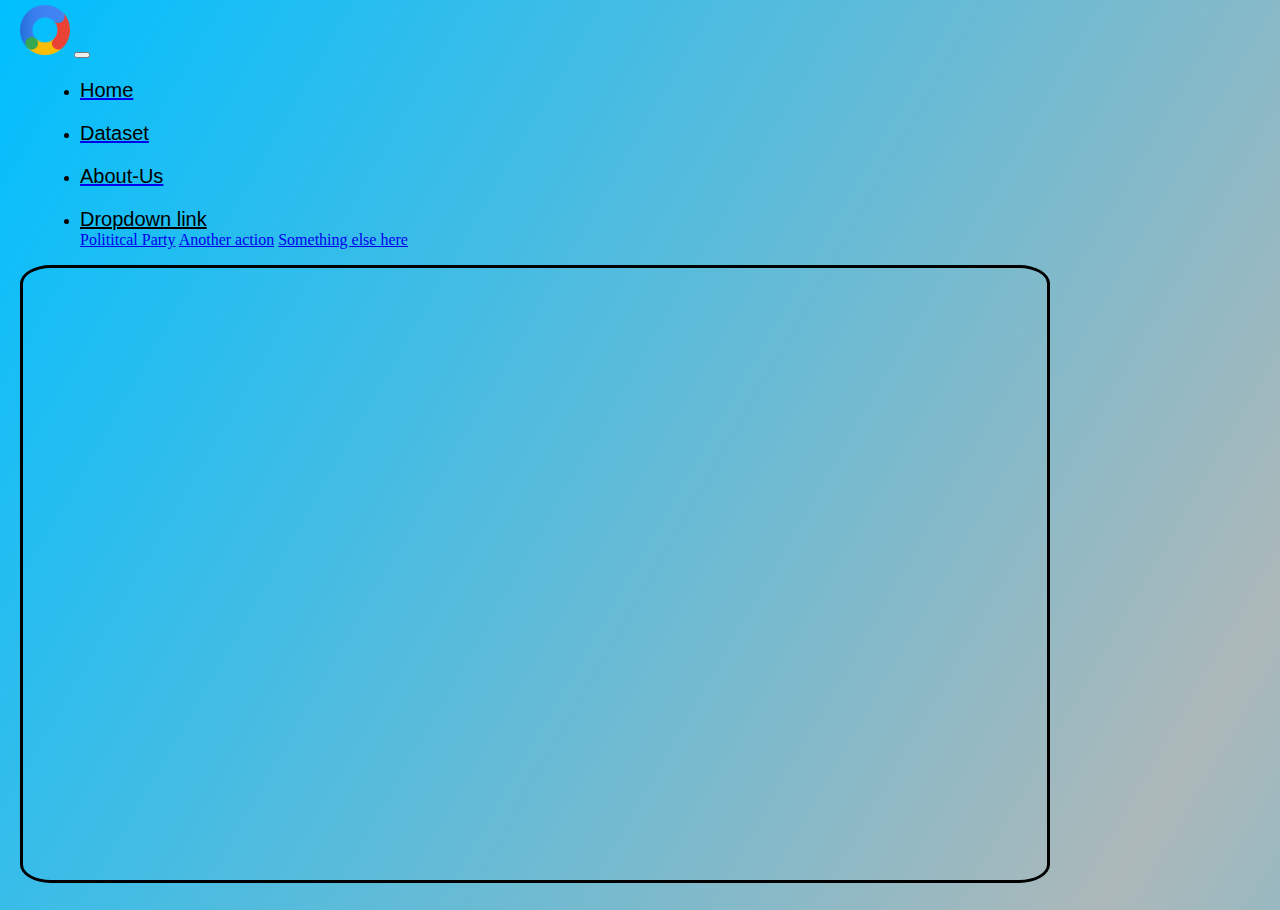
==== subpages/indexGraph.html @ 216b5fb0 "Add files via upload" ====
<!DOCTYPE html>
<html lang="en">
<head>
    <meta charset="UTF-8">
    <meta name="viewport" content="width=device-width, initial-scale=1.0">
   
    <link href="https://cdn.jsdelivr.net/npm/bootstrap@5.0.2/dist/css/bootstrap.min.css" rel="stylesheet" integrity="sha384-EVSTQN3/azprG1Anm3QDgpJLIm9Nao0Yz1ztcQTwFspd3yD65VohhpuuCOmLASjC" crossorigin="anonymous">
    <link rel="preconnect" href="https://fonts.googleapis.com">
    <link rel="preconnect" href="https://fonts.gstatic.com" crossorigin>
    <link href="https://fonts.googleapis.com/css2?family=Edu+TAS+Beginner&family=Libre+Baskerville&family=Montserrat:wght@900&display=swap" rel="stylesheet">
    <link rel="preconnect" href="https://fonts.googleapis.com">
    <link rel="preconnect" href="https://fonts.gstatic.com" crossorigin>
    <link href="https://fonts.googleapis.com/css2?family=Edu+TAS+Beginner&family=Libre+Baskerville&family=Montserrat:wght@900&family=Oswald:wght@600&display=swap" rel="stylesheet">
    <script src="https://code.jquery.com/jquery-3.4.1.slim.min.js" integrity="sha384-J6qa4849blE2+poT4WnyKhv5vZF5SrPo0iEjwBvKU7imGFAV0wwj1yYfoRSJoZ+n" crossorigin="anonymous"></script>
<script src="https://cdn.jsdelivr.net/npm/popper.js@1.16.0/dist/umd/popper.min.js" integrity="sha384-Q6E9RHvbIyZFJoft+2mJbHaEWldlvI9IOYy5n3zV9zzTtmI3UksdQRVvoxMfooAo" crossorigin="anonymous"></script>
<script src="https://cdn.jsdelivr.net/npm/bootstrap@4.4.1/dist/js/bootstrap.min.js" integrity="sha384-wfSDF2E50Y2D1uUdj0O3uMBJnjuUD4Ih7YwaYd1iqfktj0Uod8GCExl3Og8ifwB6" crossorigin="anonymous"></script>
    <link rel="stylesheet" href="../Styles/subpagestyles/Stylessubpage.css">
    <title>DSV</title>
</head>
<body class="gradient-background">

  <nav class="navbar navbar-expand-lg navbar-light ">
    <a class="navbar-brand" href="#"><b><img src="../Img/logo.png" width="50px" alt=""></b></a>
    <button class="navbar-toggler" type="button" data-toggle="collapse" data-target="#navbarNavDropdown" aria-controls="navbarNavDropdown" aria-expanded="false" aria-label="Toggle navigation">
      <span class="navbar-toggler-icon"></span>
    </button>
    <div class="collapse navbar-collapse" id="navbarNavDropdown">
      <ul class="navbar-nav">
        <li class="nav-item active">
          <a class="nav-link" href="#"><p class="p-color">Home</p> </a>
        </li>
        <li class="nav-item">
          <a class="nav-link" href="#"><p class="p-color">Dataset</p></a>
        </li>
        <li class="nav-item">
          <a class="nav-link" href="#"><p class="p-color">About-Us</p></a>
        </li>
        <li class="nav-item dropdown">
          <a class="nav-link dropdown-toggle" href="#" id="navbarDropdownMenuLink" data-toggle="dropdown" aria-haspopup="true" aria-expanded="true">
            Dropdown link
          </a>
          <div class="dropdown-menu" aria-labelledby="navbarDropdownMenuLink">
            <a class="dropdown-item" href="#">Polititcal Party</a>
            <a class="dropdown-item" href="#">Another action</a>
            <a class="dropdown-item" href="#">Something else here</a>
          </div>
        </li>
      </ul>
    </div>
  </nav>

  <iframe title="powerbigraph first" width="1024" height="612" src="https://app.powerbi.com/view?r=eyJrIjoiODgxMzdmNTUtZDJjZi00ZTQ1LTgxOWEtY2Q4NTdhNDY3ZmVkIiwidCI6IjhjNzhjMTIyLWY3ODEtNDUwMC05YzJhLWY2NDVhNzYyODFmNSJ9" class="graph-main" frameborder="0" allowFullScreen="true" style="border: 3px solid black;"></iframe>

</body>
---- Styles/subpagestyles/Stylessubpage.css ----
body{
    margin:5px 20px 5px 20px;
}

.gradient-background {
    background: linear-gradient(300deg, #00bfff, #acb8b9, #00bfff);
    background-size: 180% 180%;
    animation: gradient-animation 18s ease infinite;
    height: 100vh;
  }

  @keyframes gradient-animation {
    0% {
      background-position: 0% 50%;
    }
    50% {
      background-position: 100% 50%;
    }
    100% {
      background-position: 0% 50%;
    }
  }

.nav-item{
    margin-left: 20px;
    margin-right: 20px;
}

.p-color ,#navbarDropdownMenuLink{
   color: black;
   font-size: 20px;
   border: black;
   font-family: Arial, Helvetica, sans-serif;

}


.Main-img{
    margin-top: 80px;
    margin-left: 0px;
    height: 400px;
}

.graph-main{
    border-radius: 3%;
}

/* .Main-text{
    margin-left: 35px;
    font-family: 'Oswald', sans-serif;
    letter-spacing: 5px;
    text-transform: uppercase;
    white-space: nowrap;
    overflow: hidden;
    width: 100%;
    color:rgb(33, 6, 6);
    animation: 
    typing 2s steps(25) alternate infinite,
    cursor .4s linear infinite,
    line 2s infinite ;
}
@keyframes cursor {
    50% { border-color : transparent}
    
}
@keyframes typing{
    to{
        width:0%;
    }

}
@keyframes animate{
    0%{
        width: 0;
    }
    70% {
        width: 100%;
    }
}   */
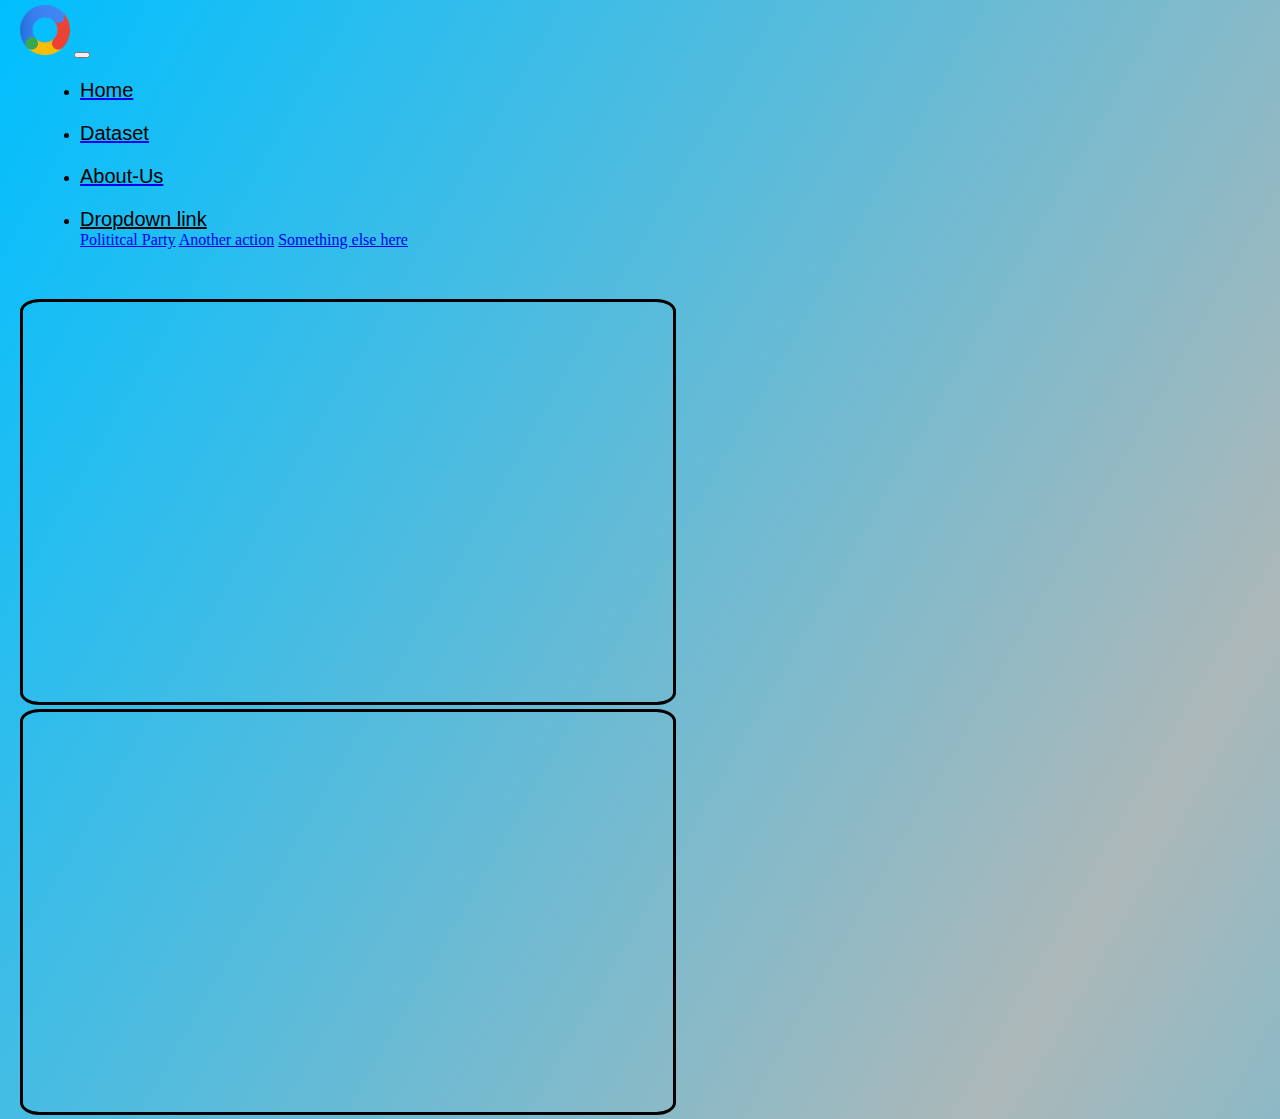
==== commit f7c04866: "Add files via upload" ====
--- a/subpages/indexGraph.html
+++ b/subpages/indexGraph.html
@@ -49,7 +49,18 @@
     </div>
   </nav>
 
-  <iframe title="powerbigraph first" width="1024" height="612" src="https://app.powerbi.com/view?r=eyJrIjoiODgxMzdmNTUtZDJjZi00ZTQ1LTgxOWEtY2Q4NTdhNDY3ZmVkIiwidCI6IjhjNzhjMTIyLWY3ODEtNDUwMC05YzJhLWY2NDVhNzYyODFmNSJ9" class="graph-main" frameborder="0" allowFullScreen="true" style="border: 3px solid black;"></iframe>
+  <div class="container">
+    <div class="row">
+      <div class="col-6">
+        <iframe title="powerbigraph first"  src="https://app.powerbi.com/view?r=eyJrIjoiODgxMzdmNTUtZDJjZi00ZTQ1LTgxOWEtY2Q4NTdhNDY3ZmVkIiwidCI6IjhjNzhjMTIyLWY3ODEtNDUwMC05YzJhLWY2NDVhNzYyODFmNSJ9" class="graph-main" frameborder="0" allowFullScreen="true" ></iframe>
+      </div>
+      <div class="col-6">
+        <iframe title="mapgraph" src="https://app.powerbi.com/view?r=eyJrIjoiNTM2OTliZDMtOWI4Mi00YzQ0LWE1MTktMTk1YmEyOTNlYTA4IiwidCI6IjhjNzhjMTIyLWY3ODEtNDUwMC05YzJhLWY2NDVhNzYyODFmNSJ9" frameborder="0" class="graph-main" allowFullScreen="true"></iframe>
+      </div>
+    </div>
+  </div>
+
+  
 
 </body>
 
--- a/Styles/subpagestyles/Stylessubpage.css
+++ b/Styles/subpagestyles/Stylessubpage.css
@@ -43,6 +43,14 @@
 
 .graph-main{
     border-radius: 3%;
+    border: 3px solid black;
+   
+    width: 650px;
+    height: 400px;
+}
+
+.container{
+    margin-top: 50px;
 }
 
 /* .Main-text{
